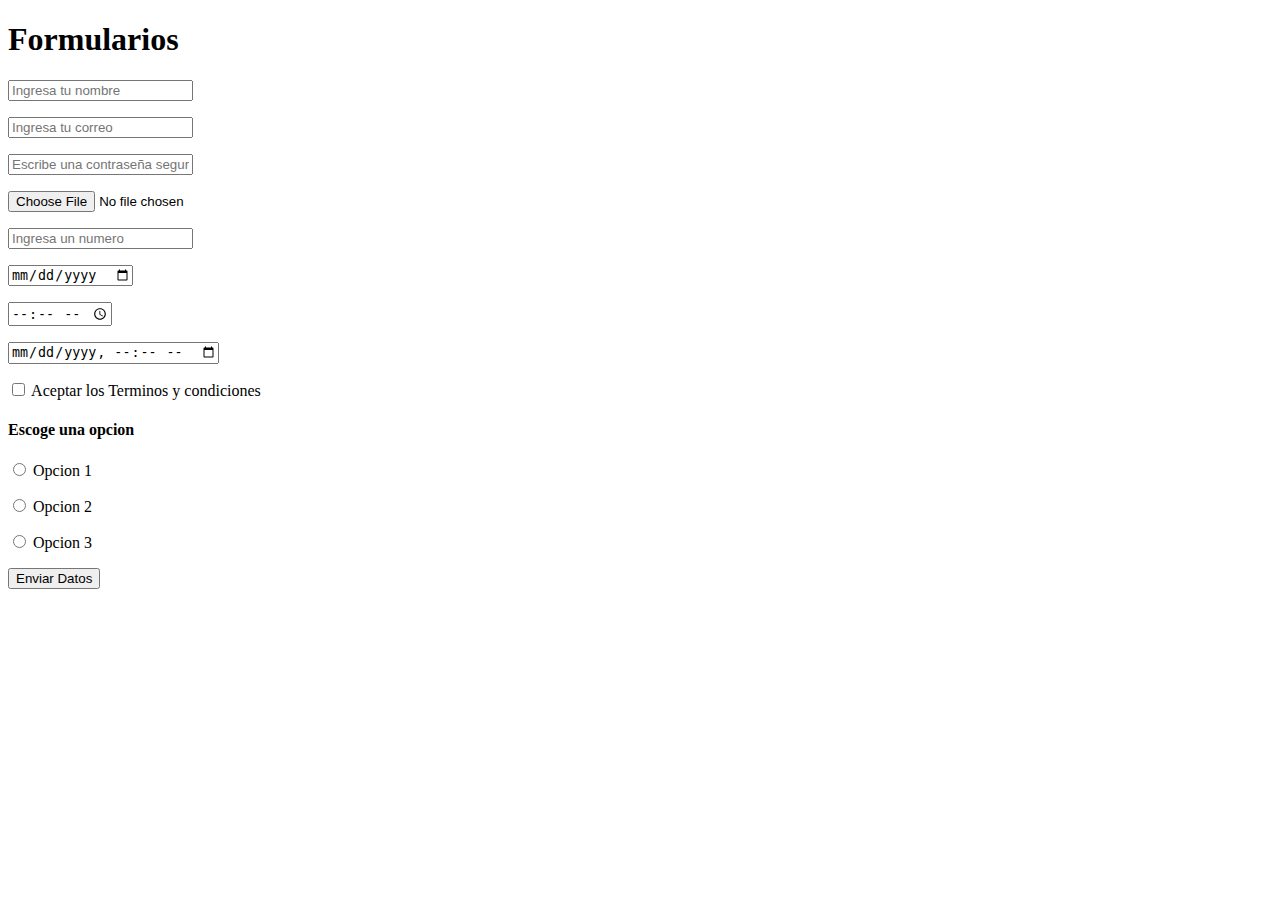
==== formularios/inputs.html @ 103b36e5 "Formularios" ====
<!DOCTYPE html>
<html lang="es">

<head>
    <meta charset="UTF-8">
    <meta http-equiv="X-UA-Compatible" content="IE=edge">
    <meta name="viewport" content="width=device-width, initial-scale=1.0">
    <title>Document</title>
</head>

<body>
    <section>
        <h1>Formularios</h1>
        <!-- Sirve para crear un formulario. Form es un contenedor-->
        <form>
            <!-- los inputs tiene tipos, por defecto son de tipo text pero hay mas -->
            <p>
                <input type="text" name="name" placeholder="Ingresa tu nombre" />
            </p>
            <p>
                <input type="email" name="email" placeholder="Ingresa tu correo" />
            </p>
            <p>
                <input type="password" name="password" placeholder="Escribe una contraseña segura" />
            </p>
            <p>
                <input type="file" name="image"/>
            </p>
            <p>
                <input type="number" name="phone_number" placeholder="Ingresa un numero"/>
            </p>
            <p>
                <input type="date" name="date"/>
            </p>
            <p>
                <input type="time" name="time"/>
            </p>
            <p>
                <input type="datetime-local" name="date_time"/>
            </p>
            <p>
                <input type="checkbox" name="terms" /> Aceptar los Terminos y condiciones
            </p>
            <p>
                <h4>Escoge una opcion</h4>
            </p>
                <p>
               <input type="radio" name="option" /> Opcion 1
            </p>
            <p>
                <input type="radio" name="option" /> Opcion 2
             </p>
             <p>
                <input type="radio" name="option" /> Opcion 3
             </p>
             <p>
                <button type="submit">Enviar Datos</button>
             </p>   
        </form>
    </section>
</body>

</html>
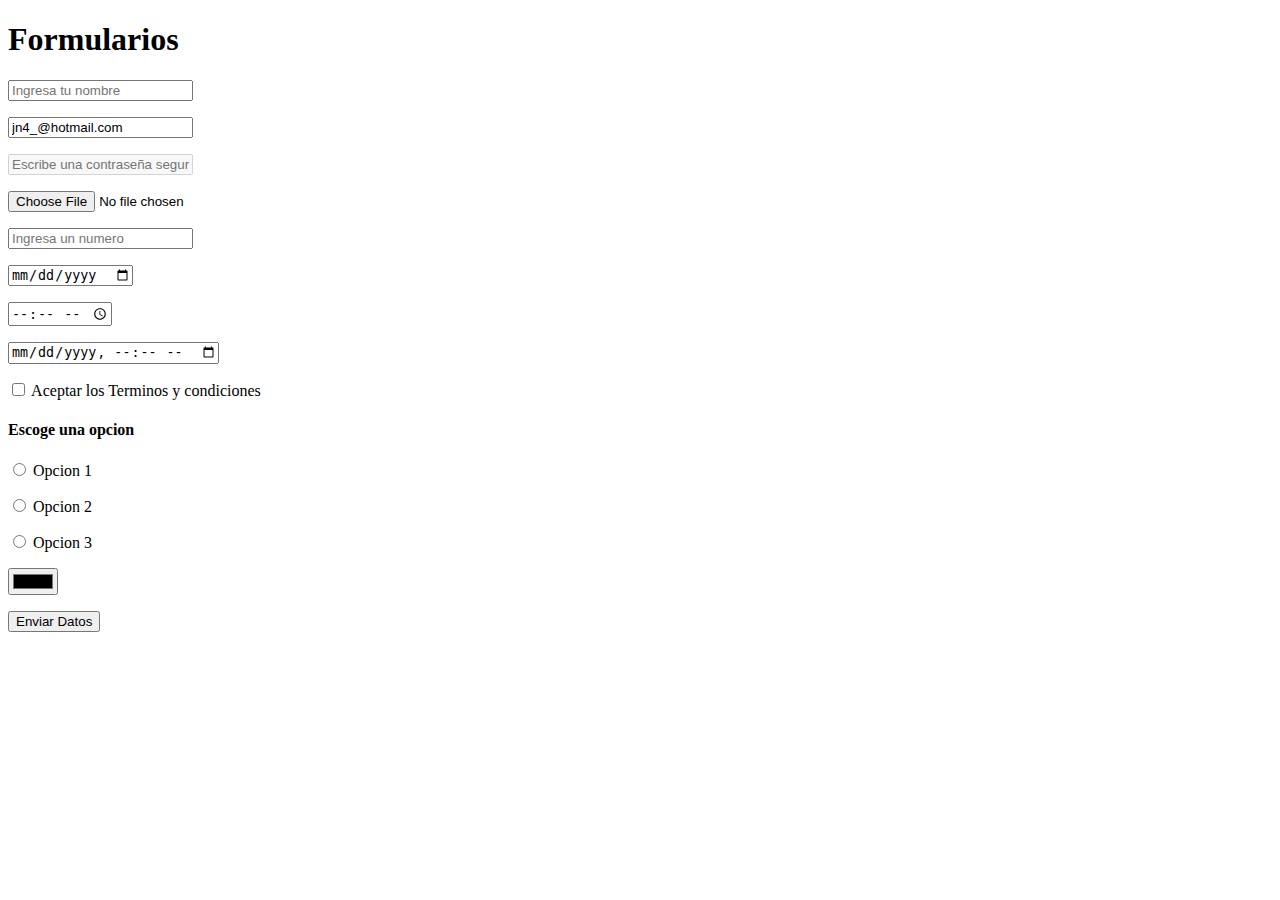
==== commit c56109ab: "Actalizacion" ====
--- a/formularios/inputs.html
+++ b/formularios/inputs.html
@@ -15,16 +15,21 @@
         <form>
             <!-- los inputs tiene tipos, por defecto son de tipo text pero hay mas -->
             <p>
-                <input type="text" name="name" placeholder="Ingresa tu nombre" />
+                <input type="text" name="name" placeholder="Ingresa tu nombre" autocomplete="off" required /> <!--required campos obligatorios-->
             </p>
             <p>
-                <input type="email" name="email" placeholder="Ingresa tu correo" />
+                <input type="email" name="email" placeholder="Ingresa tu correo" readonly value="jn4_@hotmail.com" />
             </p>
             <p>
-                <input type="password" name="password" placeholder="Escribe una contraseña segura" />
+                <input type="password" name="password" placeholder="Escribe una contraseña segura" disabled />
             </p>
             <p>
-                <input type="file" name="image"/>
+                <!-- video/*
+                audio/*
+                pdf/*
+                mp3/*
+                image/* -->
+                <input type="file" accept="image/*" name="image"/>
             </p>
             <p>
                 <input type="number" name="phone_number" placeholder="Ingresa un numero"/>
@@ -53,6 +58,9 @@
              <p>
                 <input type="radio" name="option" /> Opcion 3
              </p>
+             <p> 
+                <input type="color" name="bg_color">
+            </p>
              <p>
                 <button type="submit">Enviar Datos</button>
              </p>   
